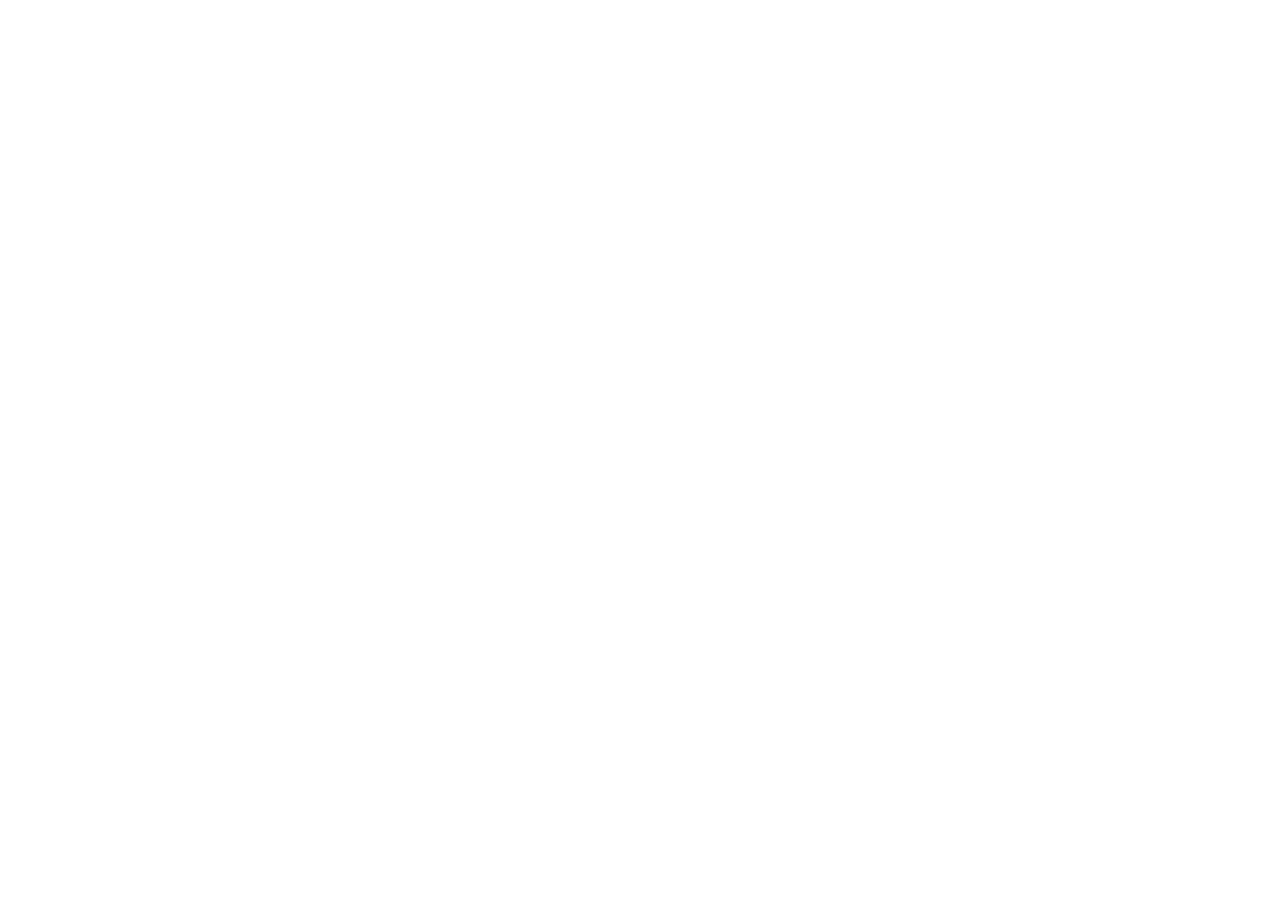
==== html/index.html @ d5b96033 "my first page" ====
<!doctype html>
<html lang="en">
<head>
    <meta charset="UTF-8">
    <meta name="viewport"
          content="width=device-width, user-scalable=no, initial-scale=1.0, maximum-scale=1.0, minimum-scale=1.0">
    <meta http-equiv="X-UA-Compatible" content="ie=edge">
    <title>My First Page</title>
</head>
<body>

</body>
</html>
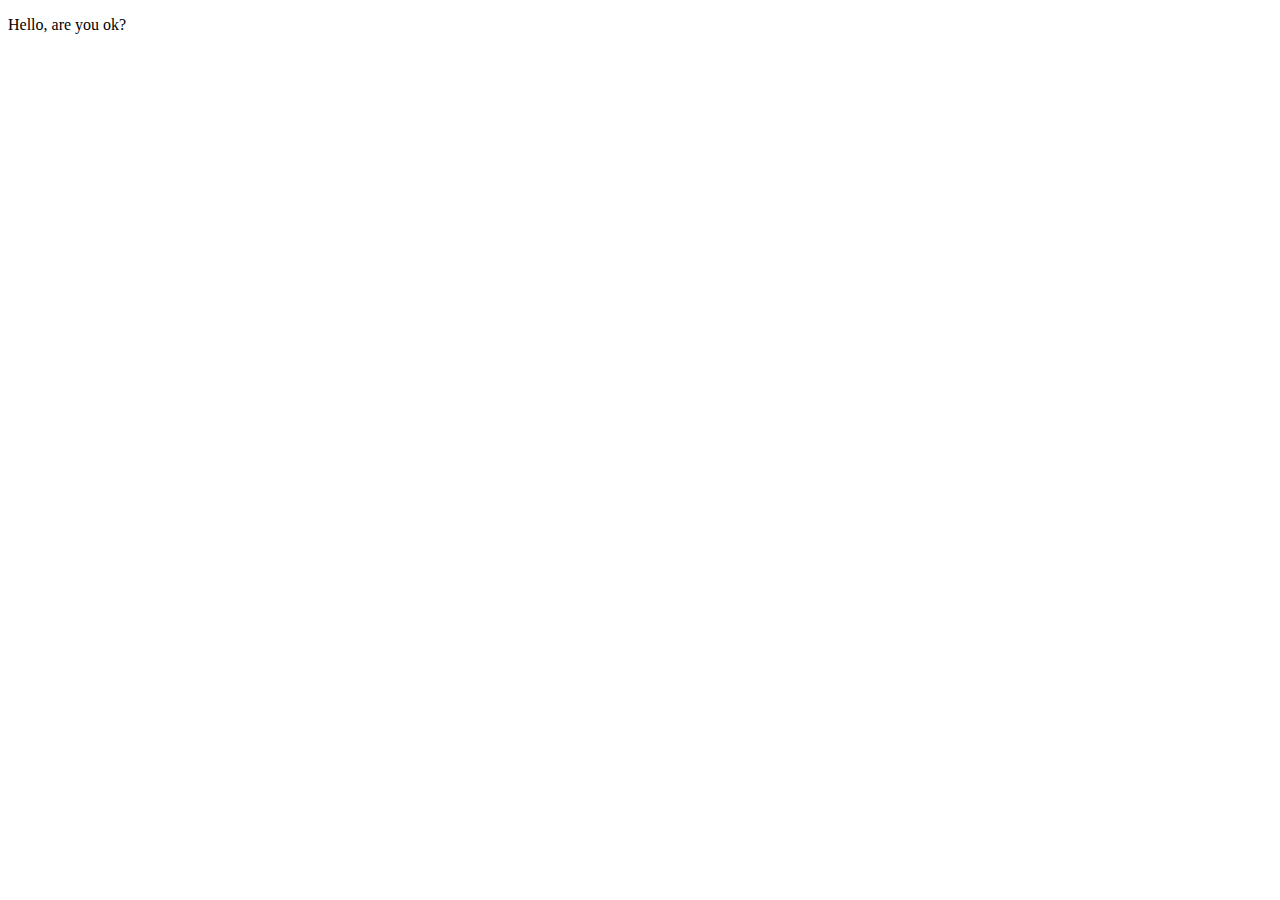
==== commit 03c55cb9: "add paragraph" ====
--- a/html/index.html
+++ b/html/index.html
@@ -2,12 +2,12 @@
 <html lang="en">
 <head>
     <meta charset="UTF-8">
-    <meta name="viewport"
-          content="width=device-width, user-scalable=no, initial-scale=1.0, maximum-scale=1.0, minimum-scale=1.0">
-    <meta http-equiv="X-UA-Compatible" content="ie=edge">
+    <meta content="width=device-width, user-scalable=no, initial-scale=1.0, maximum-scale=1.0, minimum-scale=1.0"
+          name="viewport">
+    <meta content="ie=edge" http-equiv="X-UA-Compatible">
     <title>My First Page</title>
 </head>
 <body>
-
+<p lang="en">Hello, are you ok?</p>
 </body>
 </html>